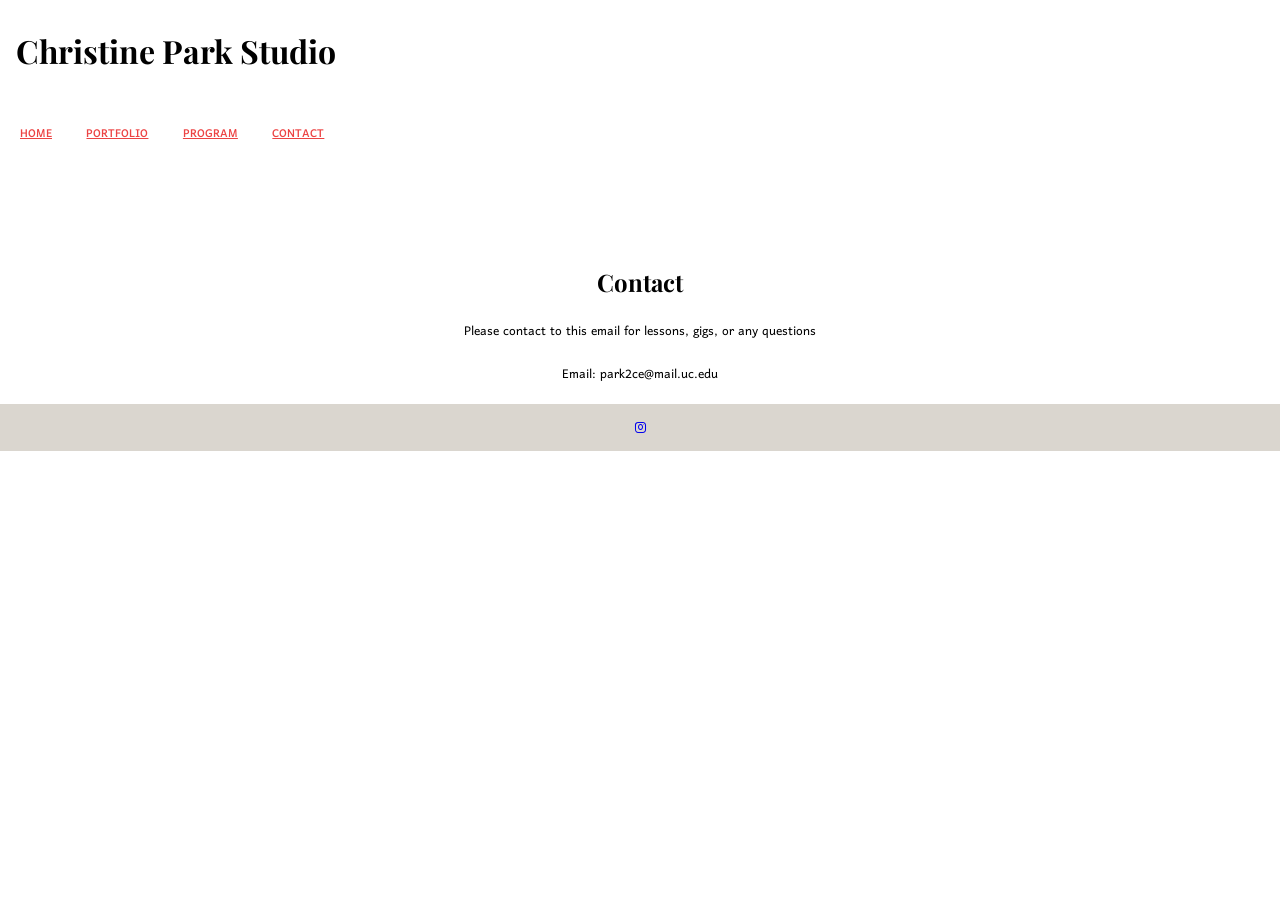
==== contact.html @ 5819b9a2 "Add files via upload" ====
<!DOCTYPE html>
<html lang="en">
<head>
	<meta charset="UTF-8">
	<meta name="viewport" content="width=device-width, initial-scale=1.0">
	<title>My Personal Website</title>
  <link rel="stylesheet" href="style.css">
  <link href="https://fonts.googleapis.com/css2?family=Playfair+Display:wght@400;600;700&display=swap" rel="stylesheet">
  <link rel="preconnect" href="https://fonts.googleapis.com">
<link rel="preconnect" href="https://fonts.gstatic.com" crossorigin>
<link href="https://fonts.googleapis.com/css2?family=Dancing+Script:wght@400..700&display=swap" rel="stylesheet">
<link rel="preconnect" href="https://fonts.googleapis.com">
<link rel="preconnect" href="https://fonts.gstatic.com" crossorigin>
<link href="https://fonts.googleapis.com/css2?family=Dancing+Script:wght@400..700&family=Harmattan:wght@400;500;600;700&display=swap" rel="stylesheet">
<link rel="preconnect" href="https://fonts.googleapis.com">
<link rel="preconnect" href="https://fonts.gstatic.com" crossorigin>
<link href="https://fonts.googleapis.com/css2?family=Dancing+Script:wght@400..700&family=Harmattan:wght@400;500;600;700&family=Kanit:ital,wght@0,100;0,200;0,300;0,400;0,500;0,600;0,700;0,800;0,900;1,100;1,200;1,300;1,400;1,500;1,600;1,700;1,800;1,900&display=swap" rel="stylesheet">
<link
  rel="stylesheet"
  href="https://cdnjs.cloudflare.com/ajax/libs/font-awesome/6.5.1/css/all.min.css"
/>
</head>

<body>
<div class="wrapper">

  <header>
    <h1>Christine Park Studio</h1>
    </header>
   <nav>
  <a href="index.html">HOME</a>
  <a href="portfolio.html">PORTFOLIO</a>
  <a href="program.html">PROGRAM</a>
  <a href="contact.html">CONTACT</a>
</nav>

<main>
<section id="contact">
  <h2>Contact</h2>
  <p> Please contact to this email for lessons, gigs, or any questions</p>
  <p>Email: park2ce@mail.uc.edu</p>
  
</section>
</main>

<footer>
  <a href="https://www.instagram.com/chr1stinesh" target="_blank" class="insta">
    <i class="fa-brands fa-instagram"></i>
  </a>
</footer>
</body>
</html>
---- style.css ----
body {
  margin: 0;
  font-family: 'Poppins', sans-serif;
}

header {
  padding: 20px;
  text-align: left;
  display: flex;
  justify-content: space-between;
  align-items: center;
  padding: .5rem 1rem;
}

header h1 {
  font-size: 200%;
  color: black;
  text-align: center;
}

img {
 max-width: 900px;
 height: auto;
border-radius: 15%;
border: 5px solid rgb(218, 214, 207);
}

figcaption {
  font-size: 70%;
  font-family: "Harmattan", sans-serif;
}

header img {
  border: 2px solid white;
  border-radius: 2em;
  margin-bottom: .5em;
}

.menu-btn {
  font-size: 40px;
  color: black;
  position: fixed;
  top: 20px;
  right: 40px;
  cursor: pointer;
}

.menu-content {
  position: absolute;
  right: 10%;
  top: 50%;
  transform: translateY(-50%);
  text-align: right;
}

.menu-content a {
  display: block;
  color: white;
  font-size: 50px;
  text-decoration: none;
  margin: 20px 0;
}

.overlay {
  position: fixed;
  top: 0;
  left: 0;
  width: 100%;
  height: 100%;
  background: black;
  opacity: 0;
  visibility: hidden;
  transition: 0.4s
}

.overlay.active {
  opacity: 1;
  visibility: visible;
}

nav ul {
  list-style-type: none;
  display: flex;
  flex-wrap: wrap;
}

nav a:hover {
  background-color: rgb(218, 214, 207);
  border-radius: 2rem;
}

h1, h2, h3 {
  font-family: 'Playfair Display', serif;
}

nav {
  position: center;
  padding: 20px;
  display: inline-block;
  font-size: 100%;
}

nav a {
  color:  #ec4343;
  justify-content: center;
  gap: 30px;
  padding: 4rem 4rem 4rem 4rem 4rem;
  display: inline-block;
  margin-right: 30px;
  font-family: "Harmattan", sans-serif;
  font-weight: 600;
  font-style: normal;
  font-size: 90%;
}    

section {
  height: 100%;
  padding-top: 80px;
  text-align: center;
}

#home h3 {
   margin-top: 40px;
  margin-bottom: 40px;
}

#home p1 {
  font-size: 110%;
  margin-left: 20px;
  margin-right: 20px;
  font-size: 120;
  font-family: "Harmattan", sans-serif;
  font-weight: 400;
  font-style: normal;
  text-align: left;
}

#home p2 {
font-family: "Dancing Script", cursive;
font-size: 180%;
}

#portfolio {
  text-align: center;
}

#portfolio p {
  text-align: center;
  margin-top: 40px;
  margin-bottom: 40px;
  margin-left: 20px;
  margin-right: 20px;
  font-family: "Harmattan", sans-serif;
}

#portfolio h1 {
  margin-top: 40px;
  margin-bottom: 10px;
}

#portfolio ul {
  text-align: left;
  display: inline-block;
  padding-left: 20px;
  font-family: "Harmattan", sans-serif;
}

#portfolio ul li {
  margin-bottom: 6px;
}

.container {
display: grid;
grid-template-columns: 1fr 1fr 1fr;
grid-gap: .5rem;
padding: .5rem;
}

#program h1 {
   margin-top: 40px;
  margin-bottom: 10px;
}

#program .column img {
  width: 100%;
  height: 250px;    
  object-fit: fill;
  border-radius: 15px;
  border: 5px solid rgb(218, 214, 207);
}

#program p {
  font-family: "Harmattan", sans-serif;
}

#contact p {
  font-family: "Harmattan", sans-serif;
}

footer {
  background-color: rgb(218, 214, 207);
  padding: 1rem;
  text-align: center;
  color: white;
  font-size: 80%;
  font-style: italic;
}
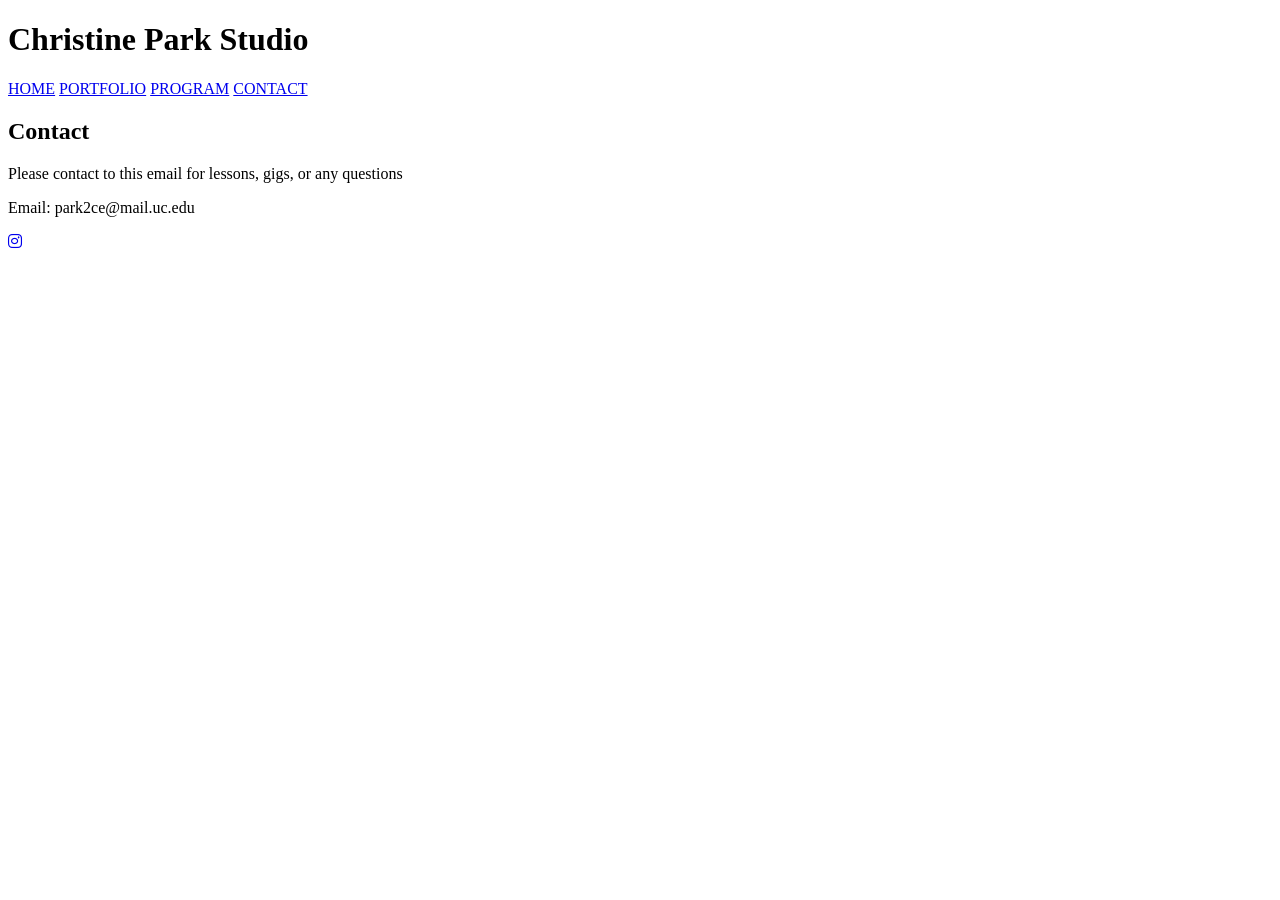
==== commit d0ac808e: "Add files via upload" ====
--- a/contact.html
+++ b/contact.html
@@ -4,7 +4,7 @@
 	<meta charset="UTF-8">
 	<meta name="viewport" content="width=device-width, initial-scale=1.0">
 	<title>My Personal Website</title>
-  <link rel="stylesheet" href="style.css">
+  <link rel="stylesheet" href="/Final/style.css">
   <link href="https://fonts.googleapis.com/css2?family=Playfair+Display:wght@400;600;700&display=swap" rel="stylesheet">
   <link rel="preconnect" href="https://fonts.googleapis.com">
 <link rel="preconnect" href="https://fonts.gstatic.com" crossorigin>
